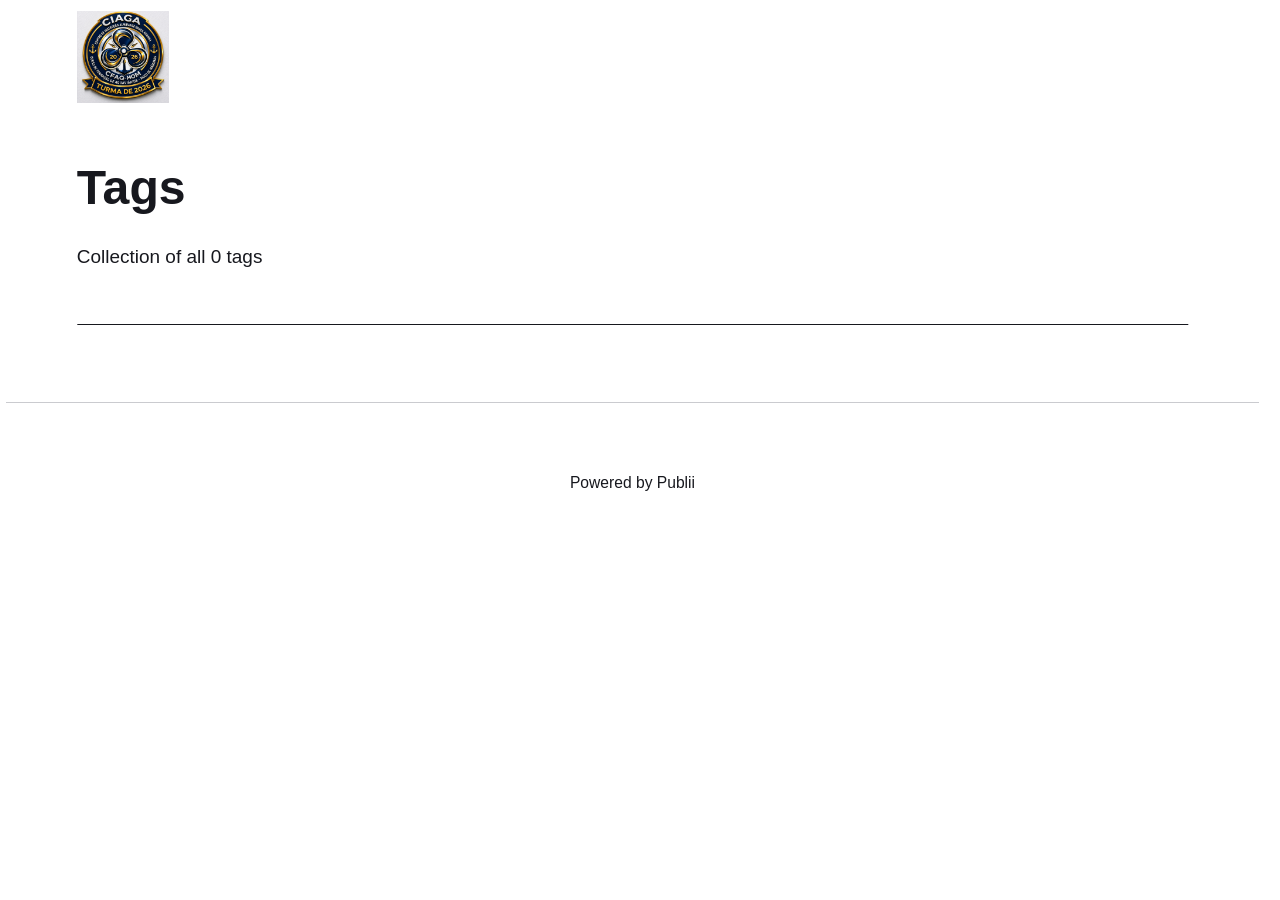
==== tags/index.html @ 43693bf1 "Updated from Publii" ====
<!DOCTYPE html><html lang="pt-br"><head><meta charset="utf-8"><meta http-equiv="X-UA-Compatible" content="IE=edge"><meta name="viewport" content="width=device-width,initial-scale=1"><title>All tags - Turma CFAQ-MOM 2026 - CIAGA</title><meta name="robots" content="noindex, follow"><meta name="generator" content="Publii Open-Source CMS for Static Site"><link rel="alternate" type="application/atom+xml" href="https://guilhermevelasco.github.io/site-turma-cfaq-mom/feed.xml" title="Turma CFAQ-MOM 2026 - CIAGA - RSS"><link rel="alternate" type="application/json" href="https://guilhermevelasco.github.io/site-turma-cfaq-mom/feed.json" title="Turma CFAQ-MOM 2026 - CIAGA - JSON"><meta property="og:title" content="Turma CFAQ-MOM 2026 - CIAGA"><meta property="og:image" content="https://guilhermevelasco.github.io/site-turma-cfaq-mom/media/website/logo.png"><meta property="og:image:width" content="1254"><meta property="og:image:height" content="1254"><meta property="og:site_name" content="Turma CFAQ-MOM 2026 - CIAGA"><meta property="og:description" content=""><meta property="og:url" content="https://guilhermevelasco.github.io/site-turma-cfaq-mom/tags/"><meta property="og:type" content="website"><link rel="stylesheet" href="https://guilhermevelasco.github.io/site-turma-cfaq-mom/assets/css/style.css?v=a0ba884548820066dfadd8416036abba"><script type="application/ld+json">{"@context":"http://schema.org","@type":"Organization","name":"Turma CFAQ-MOM 2026 - CIAGA","logo":"https://guilhermevelasco.github.io/site-turma-cfaq-mom/media/website/logo.png","url":"https://guilhermevelasco.github.io/site-turma-cfaq-mom/"}</script><noscript><style>img[loading] {
                    opacity: 1;
                }</style></noscript></head><body class="tags-template"><header class="top js-header"><a class="logo" href="https://guilhermevelasco.github.io/site-turma-cfaq-mom/"><img src="https://guilhermevelasco.github.io/site-turma-cfaq-mom/media/website/logo.png" alt="Turma CFAQ-MOM 2026 - CIAGA" width="1254" height="1254"></a></header><main class="page page--tags"><div class="hero hero--noimage"><header class="hero__content"><div class="wrapper"><h1>Tags</h1><p class="page__desc">Collection of all 0 tags</p></div></header></div><div class="wrapper"><ul class="feed feed--grid"></ul></div></main><footer class="footer"><div class="wrapper"><div class="footer__copyright"><p>Powered by Publii</p></div><button id="backToTop" class="footer__bttop" aria-label="Back to top" title="Back to top"><svg width="20" height="20"><use xlink:href="https://guilhermevelasco.github.io/site-turma-cfaq-mom/assets/svg/svg-map.svg#toparrow"/></svg></button></div></footer><script defer="defer" src="https://guilhermevelasco.github.io/site-turma-cfaq-mom/assets/js/scripts.min.js?v=dafec4f87fead6718cb125f0b0fc8441"></script><script>window.publiiThemeMenuConfig={mobileMenuMode:'sidebar',animationSpeed:300,submenuWidth: 'auto',doubleClickTime:500,mobileMenuExpandableSubmenus:true,relatedContainerForOverlayMenuSelector:'.top'};</script><script>var images = document.querySelectorAll('img[loading]');
        for (var i = 0; i < images.length; i++) {
            if (images[i].complete) {
                images[i].classList.add('is-loaded');
            } else {
                images[i].addEventListener('load', function () {
                    this.classList.add('is-loaded');
                }, false);
            }
        }</script></body></html>
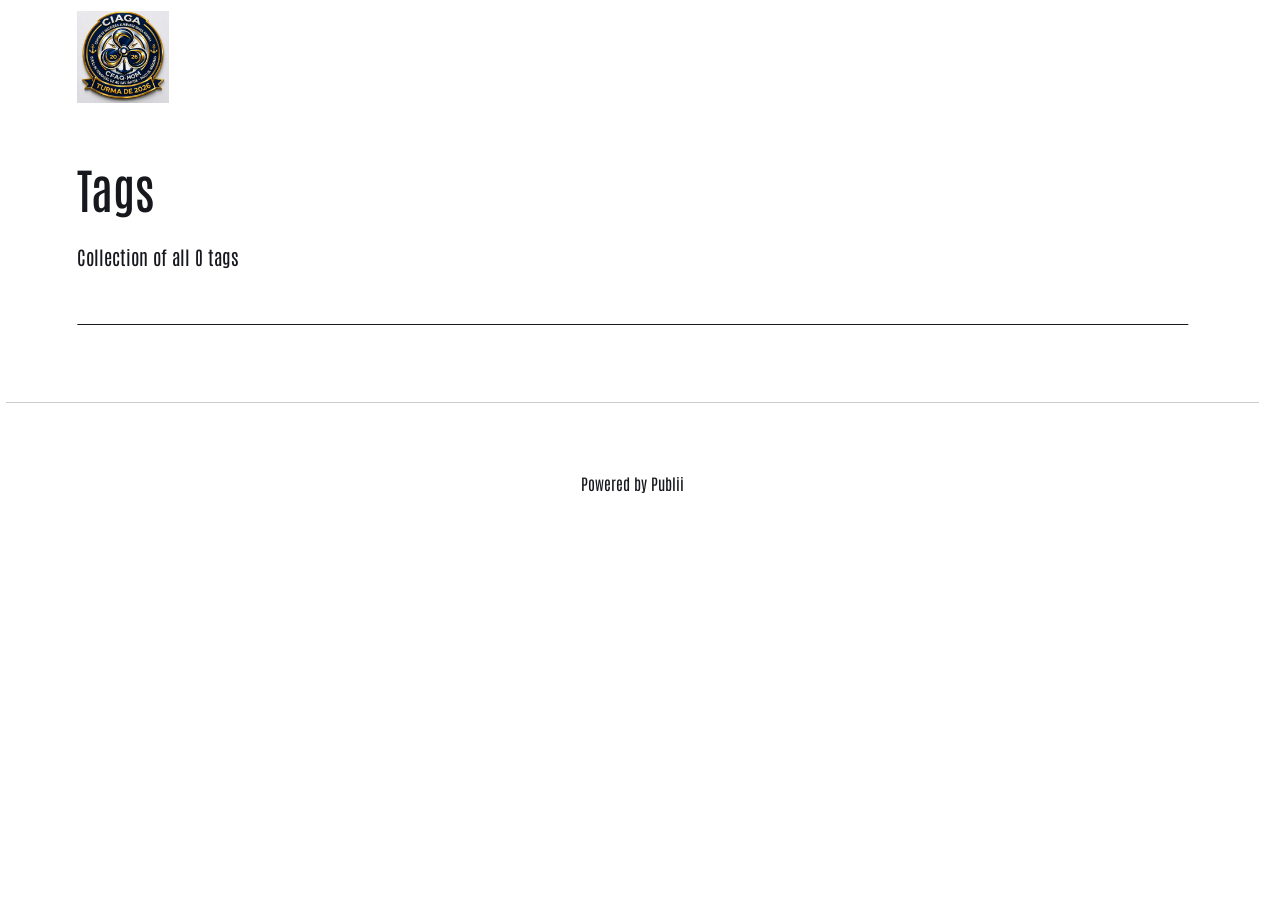
==== commit dcc3e128: "Updated from Publii" ====
--- a/tags/index.html
+++ b/tags/index.html
@@ -1,4 +1,4 @@
-<!DOCTYPE html><html lang="pt-br"><head><meta charset="utf-8"><meta http-equiv="X-UA-Compatible" content="IE=edge"><meta name="viewport" content="width=device-width,initial-scale=1"><title>All tags - Turma CFAQ-MOM 2026 - CIAGA</title><meta name="robots" content="noindex, follow"><meta name="generator" content="Publii Open-Source CMS for Static Site"><link rel="alternate" type="application/atom+xml" href="https://guilhermevelasco.github.io/site-turma-cfaq-mom/feed.xml" title="Turma CFAQ-MOM 2026 - CIAGA - RSS"><link rel="alternate" type="application/json" href="https://guilhermevelasco.github.io/site-turma-cfaq-mom/feed.json" title="Turma CFAQ-MOM 2026 - CIAGA - JSON"><meta property="og:title" content="Turma CFAQ-MOM 2026 - CIAGA"><meta property="og:image" content="https://guilhermevelasco.github.io/site-turma-cfaq-mom/media/website/logo.png"><meta property="og:image:width" content="1254"><meta property="og:image:height" content="1254"><meta property="og:site_name" content="Turma CFAQ-MOM 2026 - CIAGA"><meta property="og:description" content=""><meta property="og:url" content="https://guilhermevelasco.github.io/site-turma-cfaq-mom/tags/"><meta property="og:type" content="website"><link rel="stylesheet" href="https://guilhermevelasco.github.io/site-turma-cfaq-mom/assets/css/style.css?v=a0ba884548820066dfadd8416036abba"><script type="application/ld+json">{"@context":"http://schema.org","@type":"Organization","name":"Turma CFAQ-MOM 2026 - CIAGA","logo":"https://guilhermevelasco.github.io/site-turma-cfaq-mom/media/website/logo.png","url":"https://guilhermevelasco.github.io/site-turma-cfaq-mom/"}</script><noscript><style>img[loading] {
+<!DOCTYPE html><html lang="pt-br"><head><meta charset="utf-8"><meta http-equiv="X-UA-Compatible" content="IE=edge"><meta name="viewport" content="width=device-width,initial-scale=1"><title>All tags - Turma CFAQ-MOM 2026 - CIAGA</title><meta name="robots" content="noindex, follow"><meta name="generator" content="Publii Open-Source CMS for Static Site"><link rel="alternate" type="application/atom+xml" href="https://guilhermevelasco.github.io/site-turma-cfaq-mom/feed.xml" title="Turma CFAQ-MOM 2026 - CIAGA - RSS"><link rel="alternate" type="application/json" href="https://guilhermevelasco.github.io/site-turma-cfaq-mom/feed.json" title="Turma CFAQ-MOM 2026 - CIAGA - JSON"><meta property="og:title" content="Turma CFAQ-MOM 2026 - CIAGA"><meta property="og:image" content="https://guilhermevelasco.github.io/site-turma-cfaq-mom/media/website/logo.png"><meta property="og:image:width" content="1254"><meta property="og:image:height" content="1254"><meta property="og:site_name" content="Turma CFAQ-MOM 2026 - CIAGA"><meta property="og:description" content=""><meta property="og:url" content="https://guilhermevelasco.github.io/site-turma-cfaq-mom/tags/"><meta property="og:type" content="website"><link rel="preload" href="https://guilhermevelasco.github.io/site-turma-cfaq-mom/assets/dynamic/fonts/antonio/antonio.woff2" as="font" type="font/woff2" crossorigin><link rel="stylesheet" href="https://guilhermevelasco.github.io/site-turma-cfaq-mom/assets/css/style.css?v=6fe54031c2317fc7d67865ed65490929"><script type="application/ld+json">{"@context":"http://schema.org","@type":"Organization","name":"Turma CFAQ-MOM 2026 - CIAGA","logo":"https://guilhermevelasco.github.io/site-turma-cfaq-mom/media/website/logo.png","url":"https://guilhermevelasco.github.io/site-turma-cfaq-mom/"}</script><noscript><style>img[loading] {
                     opacity: 1;
                 }</style></noscript></head><body class="tags-template"><header class="top js-header"><a class="logo" href="https://guilhermevelasco.github.io/site-turma-cfaq-mom/"><img src="https://guilhermevelasco.github.io/site-turma-cfaq-mom/media/website/logo.png" alt="Turma CFAQ-MOM 2026 - CIAGA" width="1254" height="1254"></a></header><main class="page page--tags"><div class="hero hero--noimage"><header class="hero__content"><div class="wrapper"><h1>Tags</h1><p class="page__desc">Collection of all 0 tags</p></div></header></div><div class="wrapper"><ul class="feed feed--grid"></ul></div></main><footer class="footer"><div class="wrapper"><div class="footer__copyright"><p>Powered by Publii</p></div><button id="backToTop" class="footer__bttop" aria-label="Back to top" title="Back to top"><svg width="20" height="20"><use xlink:href="https://guilhermevelasco.github.io/site-turma-cfaq-mom/assets/svg/svg-map.svg#toparrow"/></svg></button></div></footer><script defer="defer" src="https://guilhermevelasco.github.io/site-turma-cfaq-mom/assets/js/scripts.min.js?v=dafec4f87fead6718cb125f0b0fc8441"></script><script>window.publiiThemeMenuConfig={mobileMenuMode:'sidebar',animationSpeed:300,submenuWidth: 'auto',doubleClickTime:500,mobileMenuExpandableSubmenus:true,relatedContainerForOverlayMenuSelector:'.top'};</script><script>var images = document.querySelectorAll('img[loading]');
         for (var i = 0; i < images.length; i++) {
